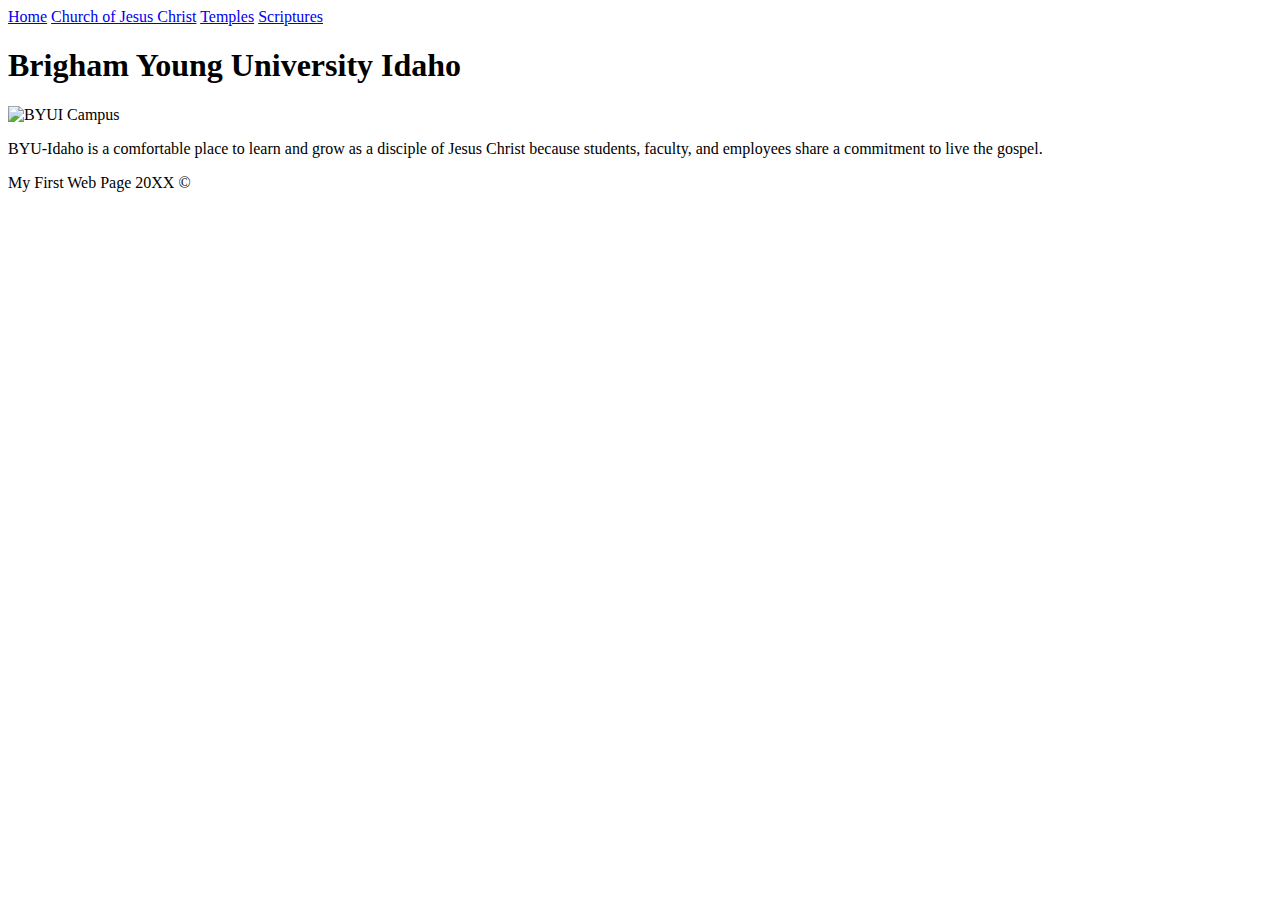
==== wwr/practice.html @ 57b6ed78 "27" ====
<!DOCTYPE html>
<html>
  <head>
    <title>BYUI</title>
    <link rel="stylesheet" href="styles/styles.css" />
  </head>
  <body>
    <header>
      <nav>
        <a href="byui.html">Home</a>
        <a href="https://www.churchofjesuschrist.org">Church of Jesus Christ</a>
        <a href="https://www.churchofjesuschrist.org/temples">Temples</a>
        <a href="https://www.churchofjesuschrist.org/study/scriptures">Scriptures</a>
      </nav>
    </header>
    <main>
      <h1>Brigham Young University Idaho</h1>
      <img src="https://www.byui.edu/images/service-sites/map-banner.jpg" alt="BYUI Campus" />
      <p>
        BYU-Idaho is a comfortable place to learn and grow as a disciple of
        Jesus Christ because students, faculty, and employees share a commitment
        to live the gospel.
      </p>
    </main>
    <footer>
      <p>My First Web Page 20XX &copy</p>
    </footer>
  </body>
</html>
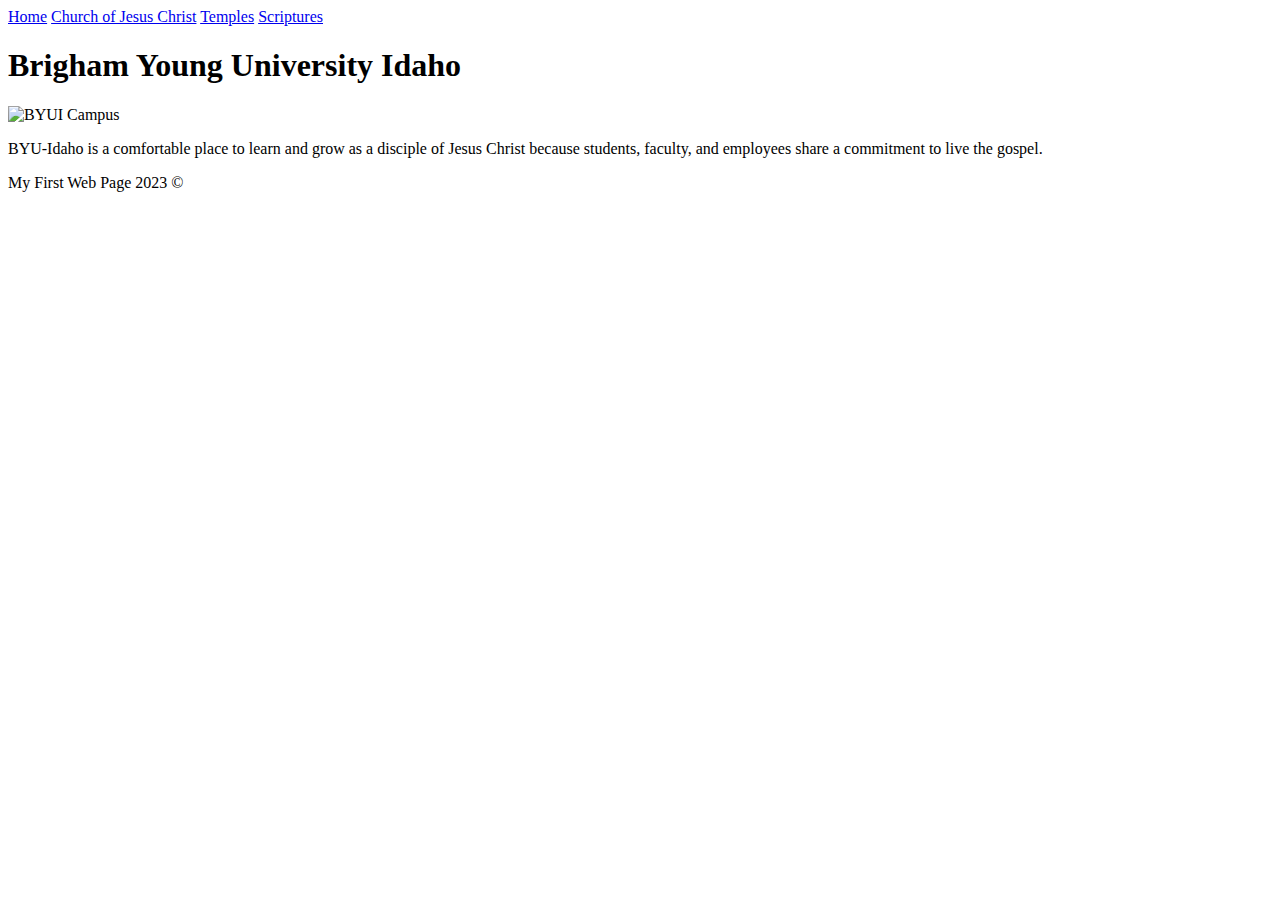
==== commit 8d594f59: "1" ====
--- a/wwr/practice.html
+++ b/wwr/practice.html
@@ -23,7 +23,7 @@
       </p>
     </main>
     <footer>
-      <p>My First Web Page 20XX &copy</p>
+      <p>My First Web Page 2023 &copy</p>
     </footer>
   </body>
 </html>